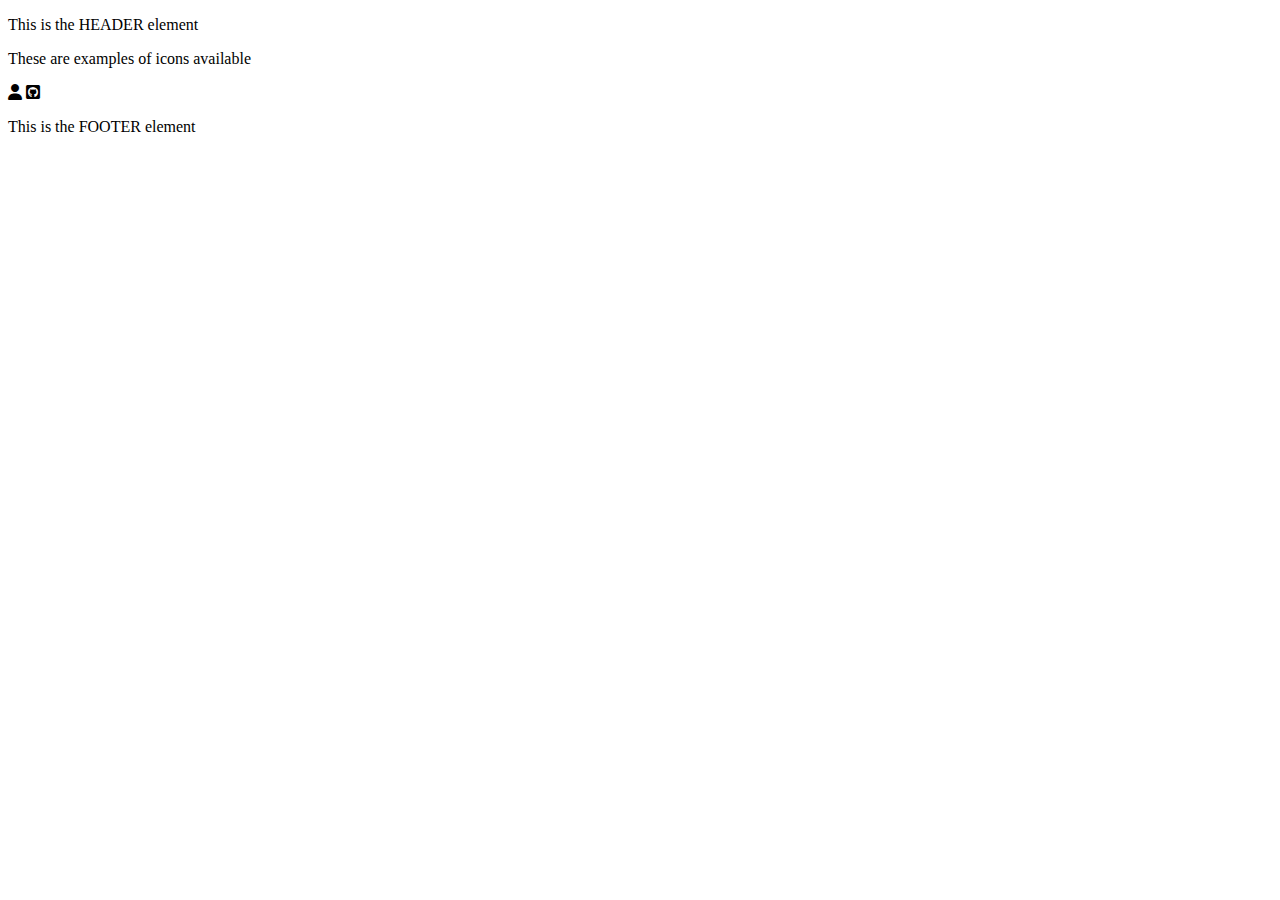
==== index.html @ 77255da0 "Initial commit" ====
<!DOCTYPE html>
<html lang="en">
<head>
    <meta charset="UTF-8">
    <meta http-equiv="X-UA-Compatible" content="IE=edge">
    <meta name="viewport" content="width=device-width, initial-scale=1.0, shrink-to-fit=no">

     <!-- fonts, general icons, & brand icons from Font Awesome saved locally -->
  <link href="assets/fontawesome/css/fontawesome.css" rel="stylesheet">
  <link href="assets/fontawesome/css/brands.css" rel="stylesheet">
  <link href="assets/fontawesome/css/solid.css" rel="stylesheet">
    <title>HTML & CSS Reflection</title>

    <link href="css/style.css" rel="stylesheet">

</head>
<body>

  <header>

<p> This is the HEADER element</p>

  </header>
  
  <div>
  
  
  <p> These are examples of icons available</p>
  <!-- the icons have names (fa-user & fa-github-square) --> 
  <span class="fa-solid fa-user"></span>
  <!-- uses solid style -->
  <span class="fa-brands fa-github-square"></span>
  <!-- uses brand style -->
</div>

</body>

<footer>


<p> This is the FOOTER element</p>







</footer>



</html>
---- assets/fontawesome/css/brands.css ----
/*!
 * Font Awesome Free 6.3.0 by @fontawesome - https://fontawesome.com
 * License - https://fontawesome.com/license/free (Icons: CC BY 4.0, Fonts: SIL OFL 1.1, Code: MIT License)
 * Copyright 2023 Fonticons, Inc.
 */
:root, :host {
  --fa-style-family-brands: 'Font Awesome 6 Brands';
  --fa-font-brands: normal 400 1em/1 'Font Awesome 6 Brands'; }

@font-face {
  font-family: 'Font Awesome 6 Brands';
  font-style: normal;
  font-weight: 400;
  font-display: block;
  src: url("../webfonts/fa-brands-400.woff2") format("woff2"), url("../webfonts/fa-brands-400.ttf") format("truetype"); }

.fab,
.fa-brands {
  font-weight: 400; }

.fa-monero:before {
  content: "\f3d0"; }

.fa-hooli:before {
  content: "\f427"; }

.fa-yelp:before {
  content: "\f1e9"; }

.fa-cc-visa:before {
  content: "\f1f0"; }

.fa-lastfm:before {
  content: "\f202"; }

.fa-shopware:before {
  content: "\f5b5"; }

.fa-creative-commons-nc:before {
  content: "\f4e8"; }

.fa-aws:before {
  content: "\f375"; }

.fa-redhat:before {
  content: "\f7bc"; }

.fa-yoast:before {
  content: "\f2b1"; }

.fa-cloudflare:before {
  content: "\e07d"; }

.fa-ups:before {
  content: "\f7e0"; }

.fa-wpexplorer:before {
  content: "\f2de"; }

.fa-dyalog:before {
  content: "\f399"; }

.fa-bity:before {
  content: "\f37a"; }

.fa-stackpath:before {
  content: "\f842"; }

.fa-buysellads:before {
  content: "\f20d"; }

.fa-first-order:before {
  content: "\f2b0"; }

.fa-modx:before {
  content: "\f285"; }

.fa-guilded:before {
  content: "\e07e"; }

.fa-vnv:before {
  content: "\f40b"; }

.fa-square-js:before {
  content: "\f3b9"; }

.fa-js-square:before {
  content: "\f3b9"; }

.fa-microsoft:before {
  content: "\f3ca"; }

.fa-qq:before {
  content: "\f1d6"; }

.fa-orcid:before {
  content: "\f8d2"; }

.fa-java:before {
  content: "\f4e4"; }

.fa-invision:before {
  content: "\f7b0"; }

.fa-creative-commons-pd-alt:before {
  content: "\f4ed"; }

.fa-centercode:before {
  content: "\f380"; }

.fa-glide-g:before {
  content: "\f2a6"; }

.fa-drupal:before {
  content: "\f1a9"; }

.fa-hire-a-helper:before {
  content: "\f3b0"; }

.fa-creative-commons-by:before {
  content: "\f4e7"; }

.fa-unity:before {
  content: "\e049"; }

.fa-whmcs:before {
  content: "\f40d"; }

.fa-rocketchat:before {
  content: "\f3e8"; }

.fa-vk:before {
  content: "\f189"; }

.fa-untappd:before {
  content: "\f405"; }

.fa-mailchimp:before {
  content: "\f59e"; }

.fa-css3-alt:before {
  content: "\f38b"; }

.fa-square-reddit:before {
  content: "\f1a2"; }

.fa-reddit-square:before {
  content: "\f1a2"; }

.fa-vimeo-v:before {
  content: "\f27d"; }

.fa-contao:before {
  content: "\f26d"; }

.fa-square-font-awesome:before {
  content: "\e5ad"; }

.fa-deskpro:before {
  content: "\f38f"; }

.fa-sistrix:before {
  content: "\f3ee"; }

.fa-square-instagram:before {
  content: "\e055"; }

.fa-instagram-square:before {
  content: "\e055"; }

.fa-battle-net:before {
  content: "\f835"; }

.fa-the-red-yeti:before {
  content: "\f69d"; }

.fa-square-hacker-news:before {
  content: "\f3af"; }

.fa-hacker-news-square:before {
  content: "\f3af"; }

.fa-edge:before {
  content: "\f282"; }

.fa-napster:before {
  content: "\f3d2"; }

.fa-square-snapchat:before {
  content: "\f2ad"; }

.fa-snapchat-square:before {
  content: "\f2ad"; }

.fa-google-plus-g:before {
  content: "\f0d5"; }

.fa-artstation:before {
  content: "\f77a"; }

.fa-markdown:before {
  content: "\f60f"; }

.fa-sourcetree:before {
  content: "\f7d3"; }

.fa-google-plus:before {
  content: "\f2b3"; }

.fa-diaspora:before {
  content: "\f791"; }

.fa-foursquare:before {
  content: "\f180"; }

.fa-stack-overflow:before {
  content: "\f16c"; }

.fa-github-alt:before {
  content: "\f113"; }

.fa-phoenix-squadron:before {
  content: "\f511"; }

.fa-pagelines:before {
  content: "\f18c"; }

.fa-algolia:before {
  content: "\f36c"; }

.fa-red-river:before {
  content: "\f3e3"; }

.fa-creative-commons-sa:before {
  content: "\f4ef"; }

.fa-safari:before {
  content: "\f267"; }

.fa-google:before {
  content: "\f1a0"; }

.fa-square-font-awesome-stroke:before {
  content: "\f35c"; }

.fa-font-awesome-alt:before {
  content: "\f35c"; }

.fa-atlassian:before {
  content: "\f77b"; }

.fa-linkedin-in:before {
  content: "\f0e1"; }

.fa-digital-ocean:before {
  content: "\f391"; }

.fa-nimblr:before {
  content: "\f5a8"; }

.fa-chromecast:before {
  content: "\f838"; }

.fa-evernote:before {
  content: "\f839"; }

.fa-hacker-news:before {
  content: "\f1d4"; }

.fa-creative-commons-sampling:before {
  content: "\f4f0"; }

.fa-adversal:before {
  content: "\f36a"; }

.fa-creative-commons:before {
  content: "\f25e"; }

.fa-watchman-monitoring:before {
  content: "\e087"; }

.fa-fonticons:before {
  content: "\f280"; }

.fa-weixin:before {
  content: "\f1d7"; }

.fa-shirtsinbulk:before {
  content: "\f214"; }

.fa-codepen:before {
  content: "\f1cb"; }

.fa-git-alt:before {
  content: "\f841"; }

.fa-lyft:before {
  content: "\f3c3"; }

.fa-rev:before {
  content: "\f5b2"; }

.fa-windows:before {
  content: "\f17a"; }

.fa-wizards-of-the-coast:before {
  content: "\f730"; }

.fa-square-viadeo:before {
  content: "\f2aa"; }

.fa-viadeo-square:before {
  content: "\f2aa"; }

.fa-meetup:before {
  content: "\f2e0"; }

.fa-centos:before {
  content: "\f789"; }

.fa-adn:before {
  content: "\f170"; }

.fa-cloudsmith:before {
  content: "\f384"; }

.fa-pied-piper-alt:before {
  content: "\f1a8"; }

.fa-square-dribbble:before {
  content: "\f397"; }

.fa-dribbble-square:before {
  content: "\f397"; }

.fa-codiepie:before {
  content: "\f284"; }

.fa-node:before {
  content: "\f419"; }

.fa-mix:before {
  content: "\f3cb"; }

.fa-steam:before {
  content: "\f1b6"; }

.fa-cc-apple-pay:before {
  content: "\f416"; }

.fa-scribd:before {
  content: "\f28a"; }

.fa-openid:before {
  content: "\f19b"; }

.fa-instalod:before {
  content: "\e081"; }

.fa-expeditedssl:before {
  content: "\f23e"; }

.fa-sellcast:before {
  content: "\f2da"; }

.fa-square-twitter:before {
  content: "\f081"; }

.fa-twitter-square:before {
  content: "\f081"; }

.fa-r-project:before {
  content: "\f4f7"; }

.fa-delicious:before {
  content: "\f1a5"; }

.fa-freebsd:before {
  content: "\f3a4"; }

.fa-vuejs:before {
  content: "\f41f"; }

.fa-accusoft:before {
  content: "\f369"; }

.fa-ioxhost:before {
  content: "\f208"; }

.fa-fonticons-fi:before {
  content: "\f3a2"; }

.fa-app-store:before {
  content: "\f36f"; }

.fa-cc-mastercard:before {
  content: "\f1f1"; }

.fa-itunes-note:before {
  content: "\f3b5"; }

.fa-golang:before {
  content: "\e40f"; }

.fa-kickstarter:before {
  content: "\f3bb"; }

.fa-grav:before {
  content: "\f2d6"; }

.fa-weibo:before {
  content: "\f18a"; }

.fa-uncharted:before {
  content: "\e084"; }

.fa-firstdraft:before {
  content: "\f3a1"; }

.fa-square-youtube:before {
  content: "\f431"; }

.fa-youtube-square:before {
  content: "\f431"; }

.fa-wikipedia-w:before {
  content: "\f266"; }

.fa-wpressr:before {
  content: "\f3e4"; }

.fa-rendact:before {
  content: "\f3e4"; }

.fa-angellist:before {
  content: "\f209"; }

.fa-galactic-republic:before {
  content: "\f50c"; }

.fa-nfc-directional:before {
  content: "\e530"; }

.fa-skype:before {
  content: "\f17e"; }

.fa-joget:before {
  content: "\f3b7"; }

.fa-fedora:before {
  content: "\f798"; }

.fa-stripe-s:before {
  content: "\f42a"; }

.fa-meta:before {
  content: "\e49b"; }

.fa-laravel:before {
  content: "\f3bd"; }

.fa-hotjar:before {
  content: "\f3b1"; }

.fa-bluetooth-b:before {
  content: "\f294"; }

.fa-sticker-mule:before {
  content: "\f3f7"; }

.fa-creative-commons-zero:before {
  content: "\f4f3"; }

.fa-hips:before {
  content: "\f452"; }

.fa-behance:before {
  content: "\f1b4"; }

.fa-reddit:before {
  content: "\f1a1"; }

.fa-discord:before {
  content: "\f392"; }

.fa-chrome:before {
  content: "\f268"; }

.fa-app-store-ios:before {
  content: "\f370"; }

.fa-cc-discover:before {
  content: "\f1f2"; }

.fa-wpbeginner:before {
  content: "\f297"; }

.fa-confluence:before {
  content: "\f78d"; }

.fa-mdb:before {
  content: "\f8ca"; }

.fa-dochub:before {
  content: "\f394"; }

.fa-accessible-icon:before {
  content: "\f368"; }

.fa-ebay:before {
  content: "\f4f4"; }

.fa-amazon:before {
  content: "\f270"; }

.fa-unsplash:before {
  content: "\e07c"; }

.fa-yarn:before {
  content: "\f7e3"; }

.fa-square-steam:before {
  content: "\f1b7"; }

.fa-steam-square:before {
  content: "\f1b7"; }

.fa-500px:before {
  content: "\f26e"; }

.fa-square-vimeo:before {
  content: "\f194"; }

.fa-vimeo-square:before {
  content: "\f194"; }

.fa-asymmetrik:before {
  content: "\f372"; }

.fa-font-awesome:before {
  content: "\f2b4"; }

.fa-font-awesome-flag:before {
  content: "\f2b4"; }

.fa-font-awesome-logo-full:before {
  content: "\f2b4"; }

.fa-gratipay:before {
  content: "\f184"; }

.fa-apple:before {
  content: "\f179"; }

.fa-hive:before {
  content: "\e07f"; }

.fa-gitkraken:before {
  content: "\f3a6"; }

.fa-keybase:before {
  content: "\f4f5"; }

.fa-apple-pay:before {
  content: "\f415"; }

.fa-padlet:before {
  content: "\e4a0"; }

.fa-amazon-pay:before {
  content: "\f42c"; }

.fa-square-github:before {
  content: "\f092"; }

.fa-github-square:before {
  content: "\f092"; }

.fa-stumbleupon:before {
  content: "\f1a4"; }

.fa-fedex:before {
  content: "\f797"; }

.fa-phoenix-framework:before {
  content: "\f3dc"; }

.fa-shopify:before {
  content: "\e057"; }

.fa-neos:before {
  content: "\f612"; }

.fa-hackerrank:before {
  content: "\f5f7"; }

.fa-researchgate:before {
  content: "\f4f8"; }

.fa-swift:before {
  content: "\f8e1"; }

.fa-angular:before {
  content: "\f420"; }

.fa-speakap:before {
  content: "\f3f3"; }

.fa-angrycreative:before {
  content: "\f36e"; }

.fa-y-combinator:before {
  content: "\f23b"; }

.fa-empire:before {
  content: "\f1d1"; }

.fa-envira:before {
  content: "\f299"; }

.fa-square-gitlab:before {
  content: "\e5ae"; }

.fa-gitlab-square:before {
  content: "\e5ae"; }

.fa-studiovinari:before {
  content: "\f3f8"; }

.fa-pied-piper:before {
  content: "\f2ae"; }

.fa-wordpress:before {
  content: "\f19a"; }

.fa-product-hunt:before {
  content: "\f288"; }

.fa-firefox:before {
  content: "\f269"; }

.fa-linode:before {
  content: "\f2b8"; }

.fa-goodreads:before {
  content: "\f3a8"; }

.fa-square-odnoklassniki:before {
  content: "\f264"; }

.fa-odnoklassniki-square:before {
  content: "\f264"; }

.fa-jsfiddle:before {
  content: "\f1cc"; }

.fa-sith:before {
  content: "\f512"; }

.fa-themeisle:before {
  content: "\f2b2"; }

.fa-page4:before {
  content: "\f3d7"; }

.fa-hashnode:before {
  content: "\e499"; }

.fa-react:before {
  content: "\f41b"; }

.fa-cc-paypal:before {
  content: "\f1f4"; }

.fa-squarespace:before {
  content: "\f5be"; }

.fa-cc-stripe:before {
  content: "\f1f5"; }

.fa-creative-commons-share:before {
  content: "\f4f2"; }

.fa-bitcoin:before {
  content: "\f379"; }

.fa-keycdn:before {
  content: "\f3ba"; }

.fa-opera:before {
  content: "\f26a"; }

.fa-itch-io:before {
  content: "\f83a"; }

.fa-umbraco:before {
  content: "\f8e8"; }

.fa-galactic-senate:before {
  content: "\f50d"; }

.fa-ubuntu:before {
  content: "\f7df"; }

.fa-draft2digital:before {
  content: "\f396"; }

.fa-stripe:before {
  content: "\f429"; }

.fa-houzz:before {
  content: "\f27c"; }

.fa-gg:before {
  content: "\f260"; }

.fa-dhl:before {
  content: "\f790"; }

.fa-square-pinterest:before {
  content: "\f0d3"; }

.fa-pinterest-square:before {
  content: "\f0d3"; }

.fa-xing:before {
  content: "\f168"; }

.fa-blackberry:before {
  content: "\f37b"; }

.fa-creative-commons-pd:before {
  content: "\f4ec"; }

.fa-playstation:before {
  content: "\f3df"; }

.fa-quinscape:before {
  content: "\f459"; }

.fa-less:before {
  content: "\f41d"; }

.fa-blogger-b:before {
  content: "\f37d"; }

.fa-opencart:before {
  content: "\f23d"; }

.fa-vine:before {
  content: "\f1ca"; }

.fa-paypal:before {
  content: "\f1ed"; }

.fa-gitlab:before {
  content: "\f296"; }

.fa-typo3:before {
  content: "\f42b"; }

.fa-reddit-alien:before {
  content: "\f281"; }

.fa-yahoo:before {
  content: "\f19e"; }

.fa-dailymotion:before {
  content: "\e052"; }

.fa-affiliatetheme:before {
  content: "\f36b"; }

.fa-pied-piper-pp:before {
  content: "\f1a7"; }

.fa-bootstrap:before {
  content: "\f836"; }

.fa-odnoklassniki:before {
  content: "\f263"; }

.fa-nfc-symbol:before {
  content: "\e531"; }

.fa-ethereum:before {
  content: "\f42e"; }

.fa-speaker-deck:before {
  content: "\f83c"; }

.fa-creative-commons-nc-eu:before {
  content: "\f4e9"; }

.fa-patreon:before {
  content: "\f3d9"; }

.fa-avianex:before {
  content: "\f374"; }

.fa-ello:before {
  content: "\f5f1"; }

.fa-gofore:before {
  content: "\f3a7"; }

.fa-bimobject:before {
  content: "\f378"; }

.fa-facebook-f:before {
  content: "\f39e"; }

.fa-square-google-plus:before {
  content: "\f0d4"; }

.fa-google-plus-square:before {
  content: "\f0d4"; }

.fa-mandalorian:before {
  content: "\f50f"; }

.fa-first-order-alt:before {
  content: "\f50a"; }

.fa-osi:before {
  content: "\f41a"; }

.fa-google-wallet:before {
  content: "\f1ee"; }

.fa-d-and-d-beyond:before {
  content: "\f6ca"; }

.fa-periscope:before {
  content: "\f3da"; }

.fa-fulcrum:before {
  content: "\f50b"; }

.fa-cloudscale:before {
  content: "\f383"; }

.fa-forumbee:before {
  content: "\f211"; }

.fa-mizuni:before {
  content: "\f3cc"; }

.fa-schlix:before {
  content: "\f3ea"; }

.fa-square-xing:before {
  content: "\f169"; }

.fa-xing-square:before {
  content: "\f169"; }

.fa-bandcamp:before {
  content: "\f2d5"; }

.fa-wpforms:before {
  content: "\f298"; }

.fa-cloudversify:before {
  content: "\f385"; }

.fa-usps:before {
  content: "\f7e1"; }

.fa-megaport:before {
  content: "\f5a3"; }

.fa-magento:before {
  content: "\f3c4"; }

.fa-spotify:before {
  content: "\f1bc"; }

.fa-optin-monster:before {
  content: "\f23c"; }

.fa-fly:before {
  content: "\f417"; }

.fa-aviato:before {
  content: "\f421"; }

.fa-itunes:before {
  content: "\f3b4"; }

.fa-cuttlefish:before {
  content: "\f38c"; }

.fa-blogger:before {
  content: "\f37c"; }

.fa-flickr:before {
  content: "\f16e"; }

.fa-viber:before {
  content: "\f409"; }

.fa-soundcloud:before {
  content: "\f1be"; }

.fa-digg:before {
  content: "\f1a6"; }

.fa-tencent-weibo:before {
  content: "\f1d5"; }

.fa-symfony:before {
  content: "\f83d"; }

.fa-maxcdn:before {
  content: "\f136"; }

.fa-etsy:before {
  content: "\f2d7"; }

.fa-facebook-messenger:before {
  content: "\f39f"; }

.fa-audible:before {
  content: "\f373"; }

.fa-think-peaks:before {
  content: "\f731"; }

.fa-bilibili:before {
  content: "\e3d9"; }

.fa-erlang:before {
  content: "\f39d"; }

.fa-cotton-bureau:before {
  content: "\f89e"; }

.fa-dashcube:before {
  content: "\f210"; }

.fa-42-group:before {
  content: "\e080"; }

.fa-innosoft:before {
  content: "\e080"; }

.fa-stack-exchange:before {
  content: "\f18d"; }

.fa-elementor:before {
  content: "\f430"; }

.fa-square-pied-piper:before {
  content: "\e01e"; }

.fa-pied-piper-square:before {
  content: "\e01e"; }

.fa-creative-commons-nd:before {
  content: "\f4eb"; }

.fa-palfed:before {
  content: "\f3d8"; }

.fa-superpowers:before {
  content: "\f2dd"; }

.fa-resolving:before {
  content: "\f3e7"; }

.fa-xbox:before {
  content: "\f412"; }

.fa-searchengin:before {
  content: "\f3eb"; }

.fa-tiktok:before {
  content: "\e07b"; }

.fa-square-facebook:before {
  content: "\f082"; }

.fa-facebook-square:before {
  content: "\f082"; }

.fa-renren:before {
  content: "\f18b"; }

.fa-linux:before {
  content: "\f17c"; }

.fa-glide:before {
  content: "\f2a5"; }

.fa-linkedin:before {
  content: "\f08c"; }

.fa-hubspot:before {
  content: "\f3b2"; }

.fa-deploydog:before {
  content: "\f38e"; }

.fa-twitch:before {
  content: "\f1e8"; }

.fa-ravelry:before {
  content: "\f2d9"; }

.fa-mixer:before {
  content: "\e056"; }

.fa-square-lastfm:before {
  content: "\f203"; }

.fa-lastfm-square:before {
  content: "\f203"; }

.fa-vimeo:before {
  content: "\f40a"; }

.fa-mendeley:before {
  content: "\f7b3"; }

.fa-uniregistry:before {
  content: "\f404"; }

.fa-figma:before {
  content: "\f799"; }

.fa-creative-commons-remix:before {
  content: "\f4ee"; }

.fa-cc-amazon-pay:before {
  content: "\f42d"; }

.fa-dropbox:before {
  content: "\f16b"; }

.fa-instagram:before {
  content: "\f16d"; }

.fa-cmplid:before {
  content: "\e360"; }

.fa-facebook:before {
  content: "\f09a"; }

.fa-gripfire:before {
  content: "\f3ac"; }

.fa-jedi-order:before {
  content: "\f50e"; }

.fa-uikit:before {
  content: "\f403"; }

.fa-fort-awesome-alt:before {
  content: "\f3a3"; }

.fa-phabricator:before {
  content: "\f3db"; }

.fa-ussunnah:before {
  content: "\f407"; }

.fa-earlybirds:before {
  content: "\f39a"; }

.fa-trade-federation:before {
  content: "\f513"; }

.fa-autoprefixer:before {
  content: "\f41c"; }

.fa-whatsapp:before {
  content: "\f232"; }

.fa-slideshare:before {
  content: "\f1e7"; }

.fa-google-play:before {
  content: "\f3ab"; }

.fa-viadeo:before {
  content: "\f2a9"; }

.fa-line:before {
  content: "\f3c0"; }

.fa-google-drive:before {
  content: "\f3aa"; }

.fa-servicestack:before {
  content: "\f3ec"; }

.fa-simplybuilt:before {
  content: "\f215"; }

.fa-bitbucket:before {
  content: "\f171"; }

.fa-imdb:before {
  content: "\f2d8"; }

.fa-deezer:before {
  content: "\e077"; }

.fa-raspberry-pi:before {
  content: "\f7bb"; }

.fa-jira:before {
  content: "\f7b1"; }

.fa-docker:before {
  content: "\f395"; }

.fa-screenpal:before {
  content: "\e570"; }

.fa-bluetooth:before {
  content: "\f293"; }

.fa-gitter:before {
  content: "\f426"; }

.fa-d-and-d:before {
  content: "\f38d"; }

.fa-microblog:before {
  content: "\e01a"; }

.fa-cc-diners-club:before {
  content: "\f24c"; }

.fa-gg-circle:before {
  content: "\f261"; }

.fa-pied-piper-hat:before {
  content: "\f4e5"; }

.fa-kickstarter-k:before {
  content: "\f3bc"; }

.fa-yandex:before {
  content: "\f413"; }

.fa-readme:before {
  content: "\f4d5"; }

.fa-html5:before {
  content: "\f13b"; }

.fa-sellsy:before {
  content: "\f213"; }

.fa-sass:before {
  content: "\f41e"; }

.fa-wirsindhandwerk:before {
  content: "\e2d0"; }

.fa-wsh:before {
  content: "\e2d0"; }

.fa-buromobelexperte:before {
  content: "\f37f"; }

.fa-salesforce:before {
  content: "\f83b"; }

.fa-octopus-deploy:before {
  content: "\e082"; }

.fa-medapps:before {
  content: "\f3c6"; }

.fa-ns8:before {
  content: "\f3d5"; }

.fa-pinterest-p:before {
  content: "\f231"; }

.fa-apper:before {
  content: "\f371"; }

.fa-fort-awesome:before {
  content: "\f286"; }

.fa-waze:before {
  content: "\f83f"; }

.fa-cc-jcb:before {
  content: "\f24b"; }

.fa-snapchat:before {
  content: "\f2ab"; }

.fa-snapchat-ghost:before {
  content: "\f2ab"; }

.fa-fantasy-flight-games:before {
  content: "\f6dc"; }

.fa-rust:before {
  content: "\e07a"; }

.fa-wix:before {
  content: "\f5cf"; }

.fa-square-behance:before {
  content: "\f1b5"; }

.fa-behance-square:before {
  content: "\f1b5"; }

.fa-supple:before {
  content: "\f3f9"; }

.fa-rebel:before {
  content: "\f1d0"; }

.fa-css3:before {
  content: "\f13c"; }

.fa-staylinked:before {
  content: "\f3f5"; }

.fa-kaggle:before {
  content: "\f5fa"; }

.fa-space-awesome:before {
  content: "\e5ac"; }

.fa-deviantart:before {
  content: "\f1bd"; }

.fa-cpanel:before {
  content: "\f388"; }

.fa-goodreads-g:before {
  content: "\f3a9"; }

.fa-square-git:before {
  content: "\f1d2"; }

.fa-git-square:before {
  content: "\f1d2"; }

.fa-square-tumblr:before {
  content: "\f174"; }

.fa-tumblr-square:before {
  content: "\f174"; }

.fa-trello:before {
  content: "\f181"; }

.fa-creative-commons-nc-jp:before {
  content: "\f4ea"; }

.fa-get-pocket:before {
  content: "\f265"; }

.fa-perbyte:before {
  content: "\e083"; }

.fa-grunt:before {
  content: "\f3ad"; }

.fa-weebly:before {
  content: "\f5cc"; }

.fa-connectdevelop:before {
  content: "\f20e"; }

.fa-leanpub:before {
  content: "\f212"; }

.fa-black-tie:before {
  content: "\f27e"; }

.fa-themeco:before {
  content: "\f5c6"; }

.fa-python:before {
  content: "\f3e2"; }

.fa-android:before {
  content: "\f17b"; }

.fa-bots:before {
  content: "\e340"; }

.fa-free-code-camp:before {
  content: "\f2c5"; }

.fa-hornbill:before {
  content: "\f592"; }

.fa-js:before {
  content: "\f3b8"; }

.fa-ideal:before {
  content: "\e013"; }

.fa-git:before {
  content: "\f1d3"; }

.fa-dev:before {
  content: "\f6cc"; }

.fa-sketch:before {
  content: "\f7c6"; }

.fa-yandex-international:before {
  content: "\f414"; }

.fa-cc-amex:before {
  content: "\f1f3"; }

.fa-uber:before {
  content: "\f402"; }

.fa-github:before {
  content: "\f09b"; }

.fa-php:before {
  content: "\f457"; }

.fa-alipay:before {
  content: "\f642"; }

.fa-youtube:before {
  content: "\f167"; }

.fa-skyatlas:before {
  content: "\f216"; }

.fa-firefox-browser:before {
  content: "\e007"; }

.fa-replyd:before {
  content: "\f3e6"; }

.fa-suse:before {
  content: "\f7d6"; }

.fa-jenkins:before {
  content: "\f3b6"; }

.fa-twitter:before {
  content: "\f099"; }

.fa-rockrms:before {
  content: "\f3e9"; }

.fa-pinterest:before {
  content: "\f0d2"; }

.fa-buffer:before {
  content: "\f837"; }

.fa-npm:before {
  content: "\f3d4"; }

.fa-yammer:before {
  content: "\f840"; }

.fa-btc:before {
  content: "\f15a"; }

.fa-dribbble:before {
  content: "\f17d"; }

.fa-stumbleupon-circle:before {
  content: "\f1a3"; }

.fa-internet-explorer:before {
  content: "\f26b"; }

.fa-stubber:before {
  content: "\e5c7"; }

.fa-telegram:before {
  content: "\f2c6"; }

.fa-telegram-plane:before {
  content: "\f2c6"; }

.fa-old-republic:before {
  content: "\f510"; }

.fa-odysee:before {
  content: "\e5c6"; }

.fa-square-whatsapp:before {
  content: "\f40c"; }

.fa-whatsapp-square:before {
  content: "\f40c"; }

.fa-node-js:before {
  content: "\f3d3"; }

.fa-edge-legacy:before {
  content: "\e078"; }

.fa-slack:before {
  content: "\f198"; }

.fa-slack-hash:before {
  content: "\f198"; }

.fa-medrt:before {
  content: "\f3c8"; }

.fa-usb:before {
  content: "\f287"; }

.fa-tumblr:before {
  content: "\f173"; }

.fa-vaadin:before {
  content: "\f408"; }

.fa-quora:before {
  content: "\f2c4"; }

.fa-reacteurope:before {
  content: "\f75d"; }

.fa-medium:before {
  content: "\f23a"; }

.fa-medium-m:before {
  content: "\f23a"; }

.fa-amilia:before {
  content: "\f36d"; }

.fa-mixcloud:before {
  content: "\f289"; }

.fa-flipboard:before {
  content: "\f44d"; }

.fa-viacoin:before {
  content: "\f237"; }

.fa-critical-role:before {
  content: "\f6c9"; }

.fa-sitrox:before {
  content: "\e44a"; }

.fa-discourse:before {
  content: "\f393"; }

.fa-joomla:before {
  content: "\f1aa"; }

.fa-mastodon:before {
  content: "\f4f6"; }

.fa-airbnb:before {
  content: "\f834"; }

.fa-wolf-pack-battalion:before {
  content: "\f514"; }

.fa-buy-n-large:before {
  content: "\f8a6"; }

.fa-gulp:before {
  content: "\f3ae"; }

.fa-creative-commons-sampling-plus:before {
  content: "\f4f1"; }

.fa-strava:before {
  content: "\f428"; }

.fa-ember:before {
  content: "\f423"; }

.fa-canadian-maple-leaf:before {
  content: "\f785"; }

.fa-teamspeak:before {
  content: "\f4f9"; }

.fa-pushed:before {
  content: "\f3e1"; }

.fa-wordpress-simple:before {
  content: "\f411"; }

.fa-nutritionix:before {
  content: "\f3d6"; }

.fa-wodu:before {
  content: "\e088"; }

.fa-google-pay:before {
  content: "\e079"; }

.fa-intercom:before {
  content: "\f7af"; }

.fa-zhihu:before {
  content: "\f63f"; }

.fa-korvue:before {
  content: "\f42f"; }

.fa-pix:before {
  content: "\e43a"; }

.fa-steam-symbol:before {
  content: "\f3f6"; }
---- assets/fontawesome/css/solid.css ----
/*!
 * Font Awesome Free 6.3.0 by @fontawesome - https://fontawesome.com
 * License - https://fontawesome.com/license/free (Icons: CC BY 4.0, Fonts: SIL OFL 1.1, Code: MIT License)
 * Copyright 2023 Fonticons, Inc.
 */
:root, :host {
  --fa-style-family-classic: 'Font Awesome 6 Free';
  --fa-font-solid: normal 900 1em/1 'Font Awesome 6 Free'; }

@font-face {
  font-family: 'Font Awesome 6 Free';
  font-style: normal;
  font-weight: 900;
  font-display: block;
  src: url("../webfonts/fa-solid-900.woff2") format("woff2"), url("../webfonts/fa-solid-900.ttf") format("truetype"); }

.fas,
.fa-solid {
  font-weight: 900; }
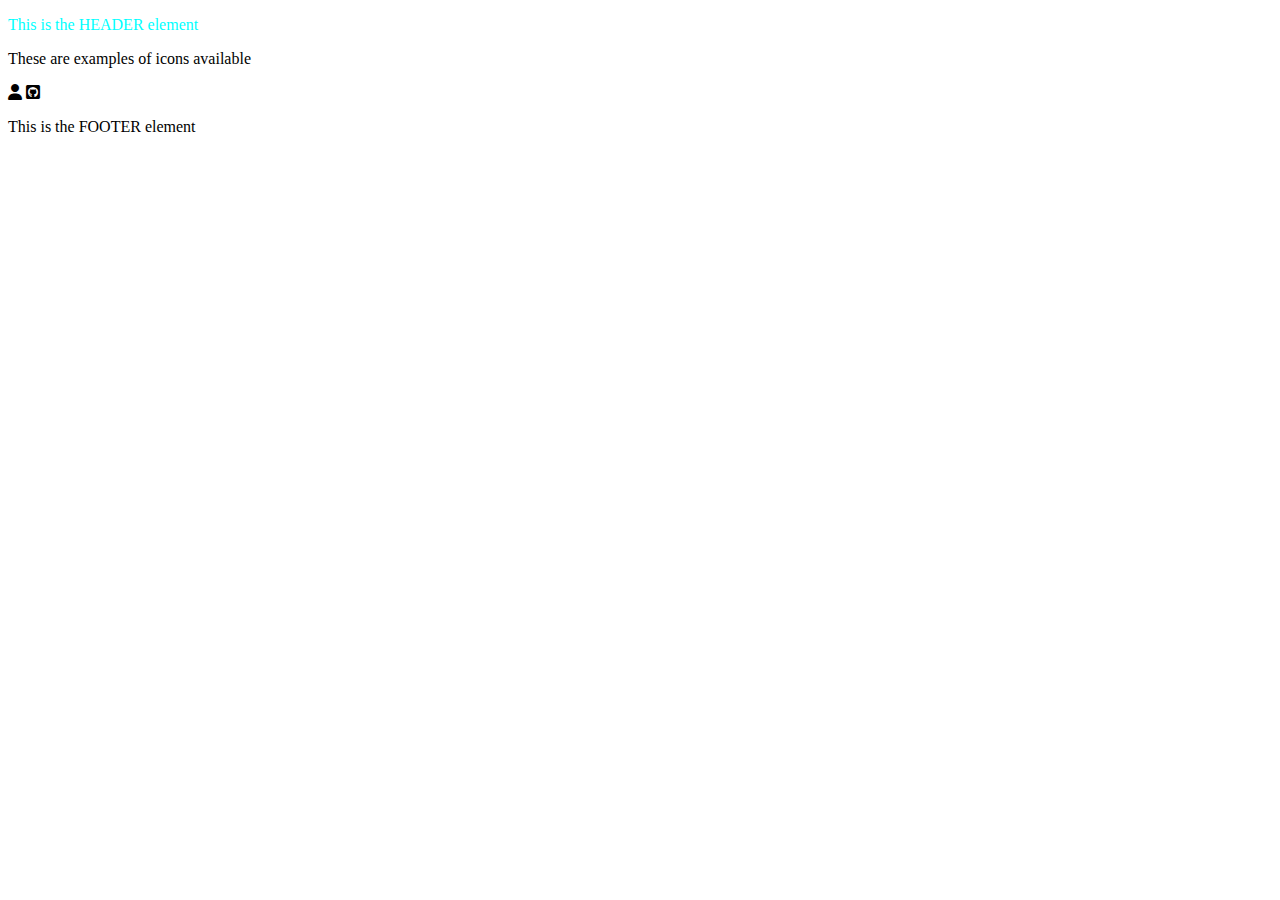
==== commit 8d7223c7: "Abandoned directive @use in favor of @import" ====
--- a/index.html
+++ b/index.html
@@ -18,7 +18,7 @@
 
   <header>
 
-<p> This is the HEADER element</p>
+<p class="header"> This is the HEADER element</p>
 
   </header>
   
--- a/css/style.css
+++ b/css/style.css
@@ -0,0 +1,9 @@
+.testclass {
+  background-color: aqua;
+}
+
+.header {
+  color: aqua;
+}
+
+/*# sourceMappingURL=style.css.map */
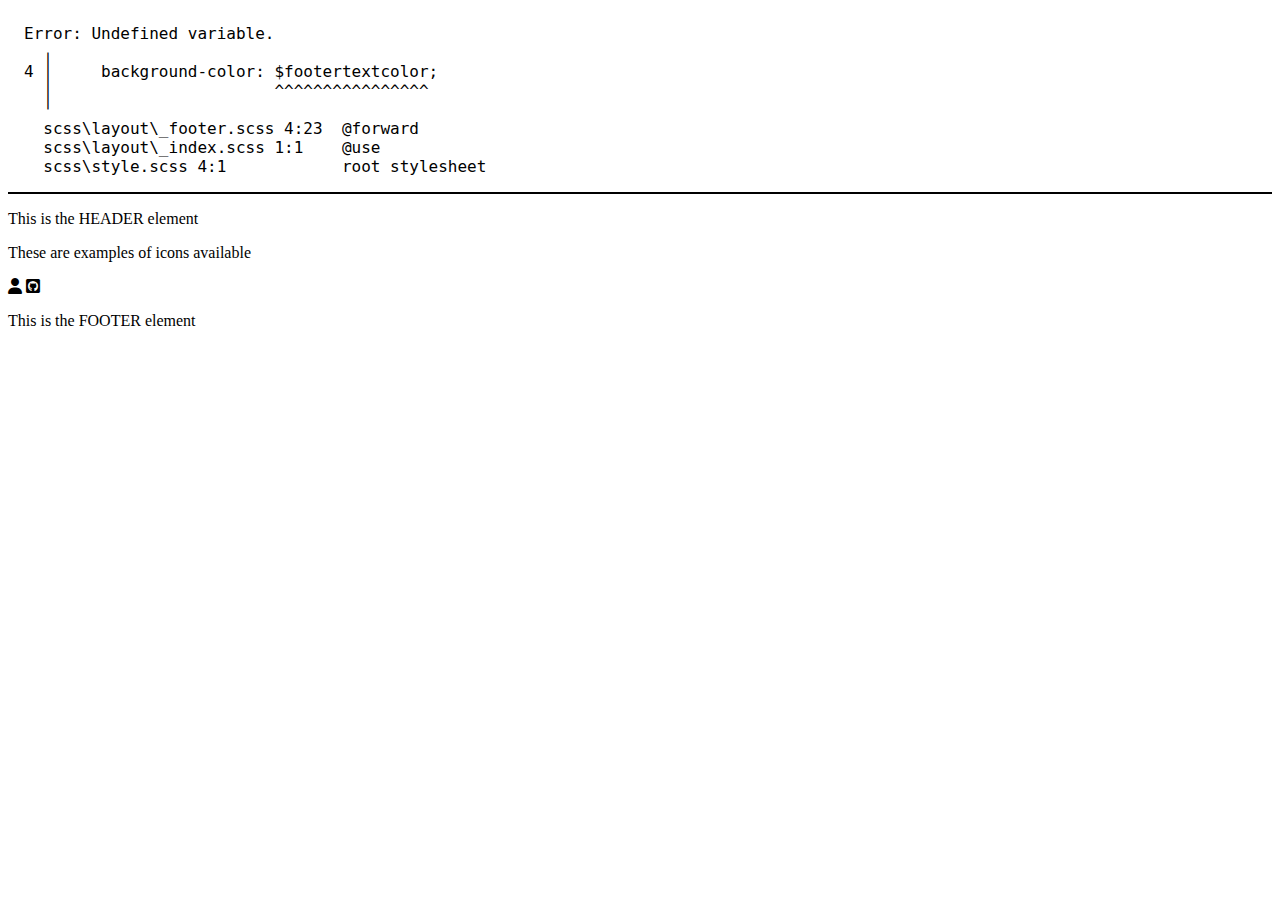
==== commit aff60c1c: "removed all instances of @include and replaced with @use" ====
--- a/index.html
+++ b/index.html
@@ -38,7 +38,7 @@
 <footer>
 
 
-<p> This is the FOOTER element</p>
+<p class="footer"> This is the FOOTER element</p>
 
 
 
--- a/css/style.css
+++ b/css/style.css
@@ -1,9 +1,19 @@
-.testclass {
-  background-color: aqua;
+/* Error: Undefined variable.
+ *   ,
+ * 4 |     background-color: $footertextcolor;
+ *   |                       ^^^^^^^^^^^^^^^^
+ *   '
+ *   scss\layout\_footer.scss 4:23  @forward
+ *   scss\layout\_index.scss 1:1    @use
+ *   scss\style.scss 4:1            root stylesheet */
+
+body::before {
+  font-family: "Source Code Pro", "SF Mono", Monaco, Inconsolata, "Fira Mono",
+      "Droid Sans Mono", monospace, monospace;
+  white-space: pre;
+  display: block;
+  padding: 1em;
+  margin-bottom: 1em;
+  border-bottom: 2px solid black;
+  content: "Error: Undefined variable.\a   \2577 \a 4 \2502      background-color: $footertextcolor;\d\a   \2502                        ^^^^^^^^^^^^^^^^\a   \2575 \a   scss\\layout\\_footer.scss 4:23  @forward\a   scss\\layout\\_index.scss 1:1    @use\a   scss\\style.scss 4:1            root stylesheet";
 }
-
-.header {
-  color: aqua;
-}
-
-/*# sourceMappingURL=style.css.map */
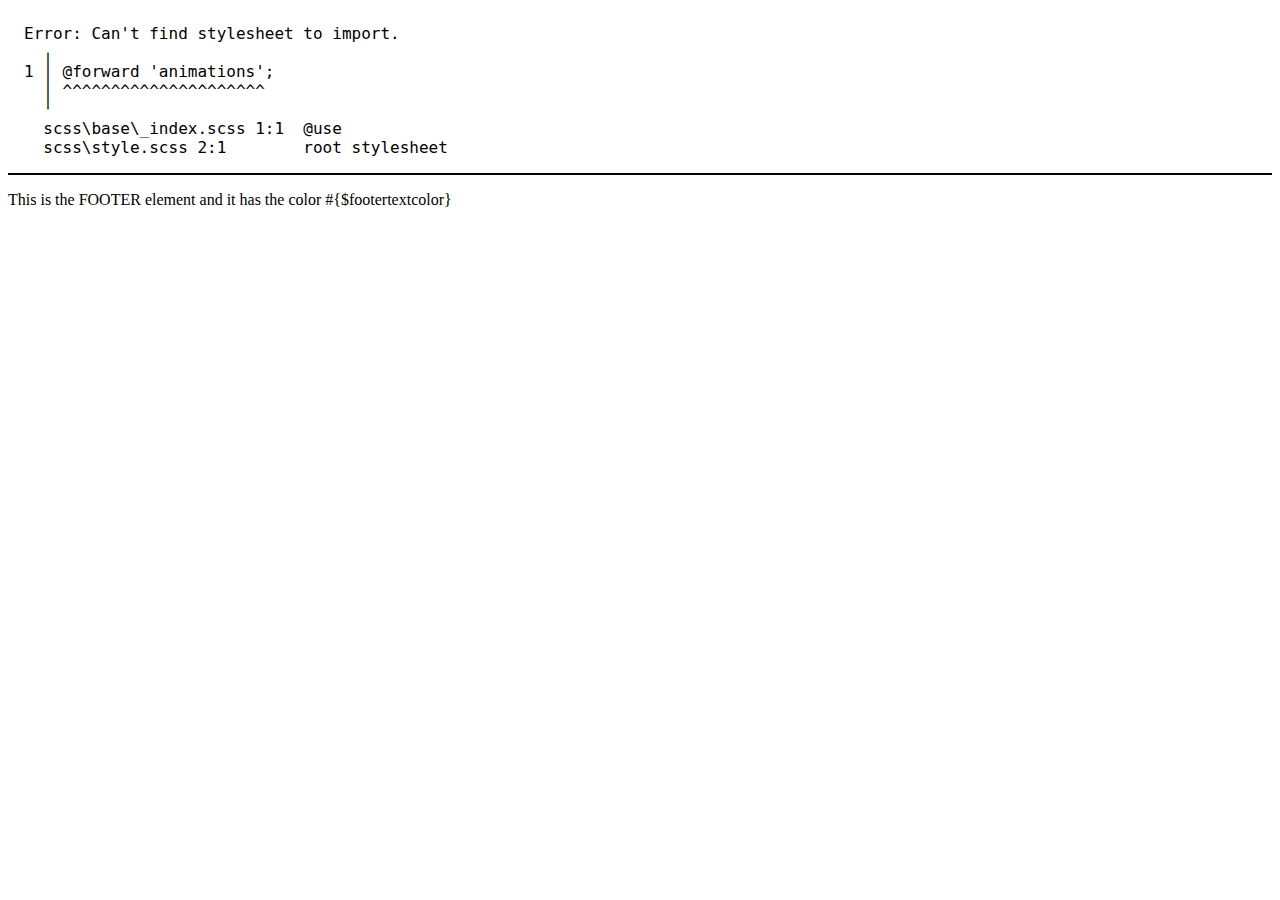
==== commit dbfa5f02: "removed all unrequired partials and directories to be able to focus on the 'error: undefined variabl" ====
--- a/index.html
+++ b/index.html
@@ -18,17 +18,14 @@
 
   <header>
 
-<p class="header"> This is the HEADER element</p>
-
   </header>
   
   <div>
-  
-  
+  <!--
   <p> These are examples of icons available</p>
-  <!-- the icons have names (fa-user & fa-github-square) --> 
+   the icons have names (fa-user & fa-github-square) 
   <span class="fa-solid fa-user"></span>
-  <!-- uses solid style -->
+  <!-- uses solid style 
   <span class="fa-brands fa-github-square"></span>
   <!-- uses brand style -->
 </div>
@@ -38,16 +35,8 @@
 <footer>
 
 
-<p class="footer"> This is the FOOTER element</p>
-
-
-
-
-
-
+<p class="testclass"> This is the FOOTER element and it has the color #{$footertextcolor}</p>
 
 </footer>
 
-
-
 </html>--- a/css/style.css
+++ b/css/style.css
@@ -1,11 +1,10 @@
-/* Error: Undefined variable.
+/* Error: Can't find stylesheet to import.
  *   ,
- * 4 |     background-color: $footertextcolor;
- *   |                       ^^^^^^^^^^^^^^^^
+ * 1 | @forward 'animations';
+ *   | ^^^^^^^^^^^^^^^^^^^^^
  *   '
- *   scss\layout\_footer.scss 4:23  @forward
- *   scss\layout\_index.scss 1:1    @use
- *   scss\style.scss 4:1            root stylesheet */
+ *   scss\base\_index.scss 1:1  @use
+ *   scss\style.scss 2:1        root stylesheet */
 
 body::before {
   font-family: "Source Code Pro", "SF Mono", Monaco, Inconsolata, "Fira Mono",
@@ -15,5 +14,5 @@
   padding: 1em;
   margin-bottom: 1em;
   border-bottom: 2px solid black;
-  content: "Error: Undefined variable.\a   \2577 \a 4 \2502      background-color: $footertextcolor;\d\a   \2502                        ^^^^^^^^^^^^^^^^\a   \2575 \a   scss\\layout\\_footer.scss 4:23  @forward\a   scss\\layout\\_index.scss 1:1    @use\a   scss\\style.scss 4:1            root stylesheet";
+  content: "Error: Can't find stylesheet to import.\a   \2577 \a 1 \2502  @forward 'animations';\a   \2502  ^^^^^^^^^^^^^^^^^^^^^\a   \2575 \a   scss\\base\\_index.scss 1:1  @use\a   scss\\style.scss 2:1        root stylesheet";
 }
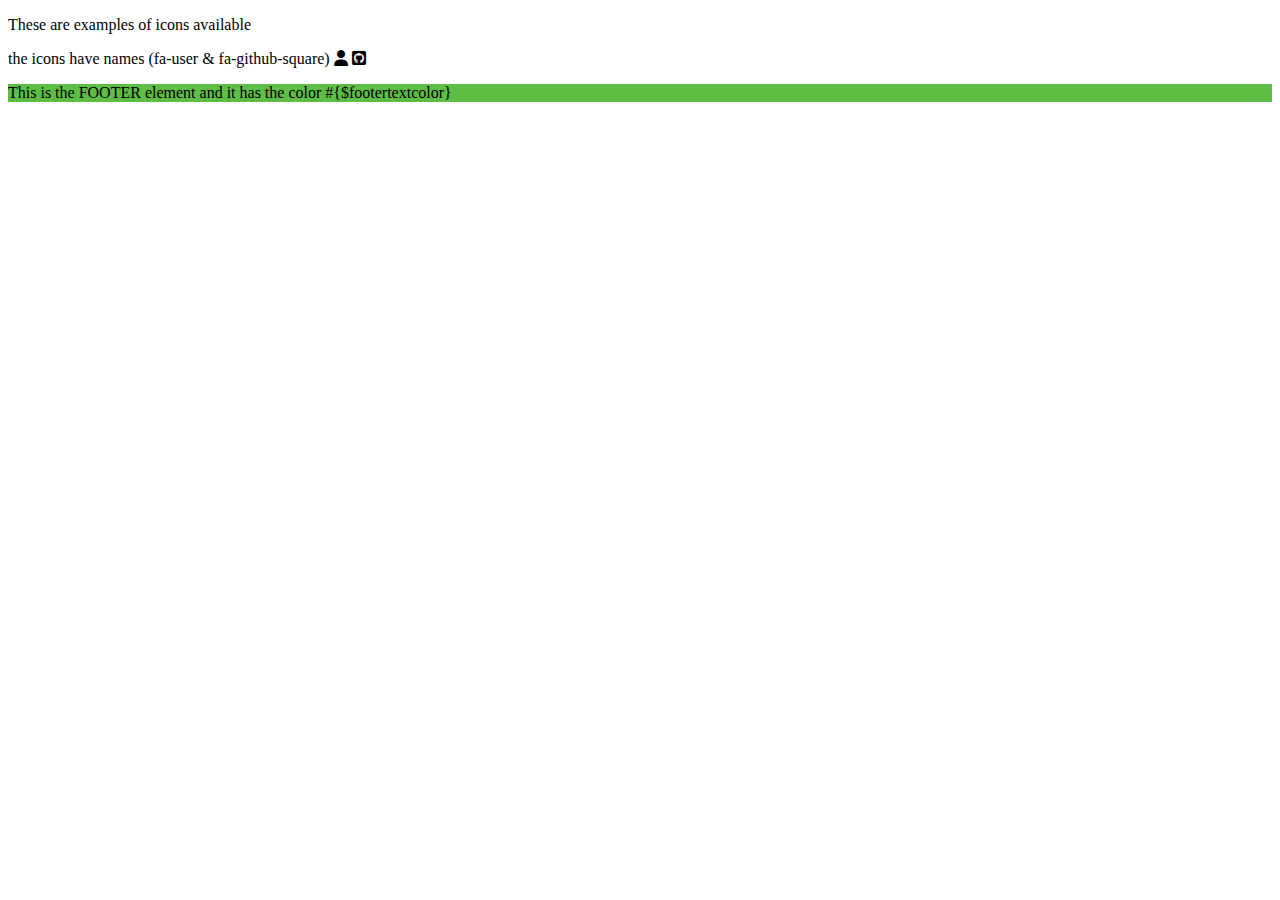
==== commit cabbd67b: "cleanup HTML markup (nested comments)" ====
--- a/index.html
+++ b/index.html
@@ -1,42 +1,38 @@
 <!DOCTYPE html>
 <html lang="en">
 <head>
-    <meta charset="UTF-8">
-    <meta http-equiv="X-UA-Compatible" content="IE=edge">
-    <meta name="viewport" content="width=device-width, initial-scale=1.0, shrink-to-fit=no">
+	<meta charset="UTF-8">
+	<meta name="viewport" content="width=device-width, initial-scale=1.0, shrink-to-fit=no">
 
-     <!-- fonts, general icons, & brand icons from Font Awesome saved locally -->
+		<!-- fonts, general icons, & brand icons from Font Awesome saved locally -->
   <link href="assets/fontawesome/css/fontawesome.css" rel="stylesheet">
   <link href="assets/fontawesome/css/brands.css" rel="stylesheet">
   <link href="assets/fontawesome/css/solid.css" rel="stylesheet">
-    <title>HTML & CSS Reflection</title>
+	<title>HTML & CSS Reflection</title>
 
-    <link href="css/style.css" rel="stylesheet">
+	<link href="css/style.css" rel="stylesheet">
 
 </head>
+
 <body>
 
-  <header>
+	<header>
 
-  </header>
-  
-  <div>
-  <!--
+	</header>
+
+	<div>
   <p> These are examples of icons available</p>
-   the icons have names (fa-user & fa-github-square) 
+   the icons have names (fa-user &amp; fa-github-square) 
   <span class="fa-solid fa-user"></span>
-  <!-- uses solid style 
+   <!-- uses solid style -->
   <span class="fa-brands fa-github-square"></span>
   <!-- uses brand style -->
-</div>
+	</div>
 
 </body>
 
 <footer>
-
-
-<p class="testclass"> This is the FOOTER element and it has the color #{$footertextcolor}</p>
-
+	<p class="testclass">This is the FOOTER element and it has the color #{$footertextcolor}</p>
 </footer>
 
-</html>+</html>
--- a/css/style.css
+++ b/css/style.css
@@ -1,18 +1,5 @@
-/* Error: Can't find stylesheet to import.
- *   ,
- * 1 | @forward 'animations';
- *   | ^^^^^^^^^^^^^^^^^^^^^
- *   '
- *   scss\base\_index.scss 1:1  @use
- *   scss\style.scss 2:1        root stylesheet */
+.testclass {
+  background-color: rgb(94, 189, 68);
+}
 
-body::before {
-  font-family: "Source Code Pro", "SF Mono", Monaco, Inconsolata, "Fira Mono",
-      "Droid Sans Mono", monospace, monospace;
-  white-space: pre;
-  display: block;
-  padding: 1em;
-  margin-bottom: 1em;
-  border-bottom: 2px solid black;
-  content: "Error: Can't find stylesheet to import.\a   \2577 \a 1 \2502  @forward 'animations';\a   \2502  ^^^^^^^^^^^^^^^^^^^^^\a   \2575 \a   scss\\base\\_index.scss 1:1  @use\a   scss\\style.scss 2:1        root stylesheet";
-}
+/*# sourceMappingURL=style.css.map */
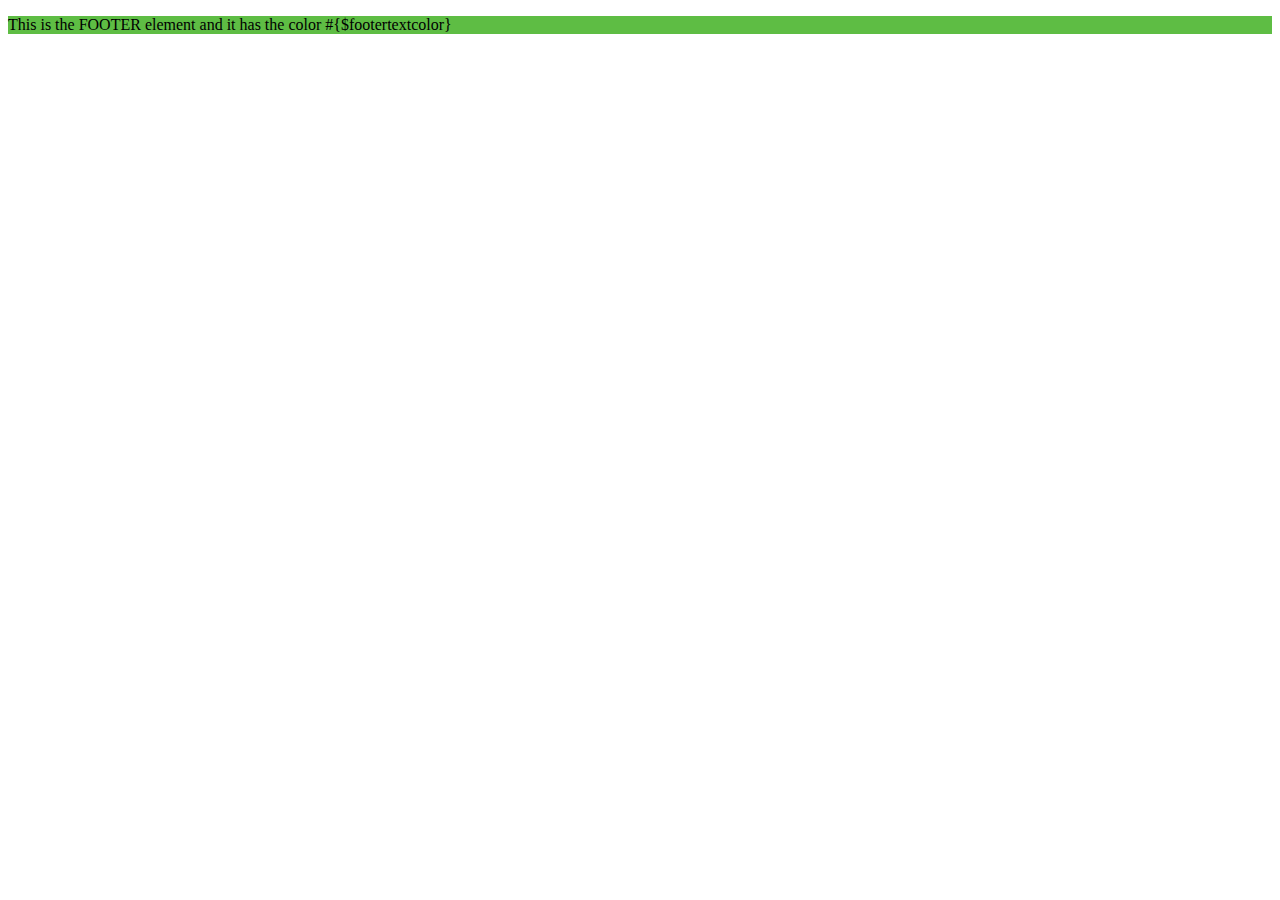
==== commit 499d251f: "hide icons sample markup with comments using <template>" ====
--- a/index.html
+++ b/index.html
@@ -19,7 +19,7 @@
 	<header>
 
 	</header>
-
+<template>
 	<div>
   <p> These are examples of icons available</p>
    the icons have names (fa-user &amp; fa-github-square) 
@@ -28,7 +28,7 @@
   <span class="fa-brands fa-github-square"></span>
   <!-- uses brand style -->
 	</div>
-
+</template>
 </body>
 
 <footer>
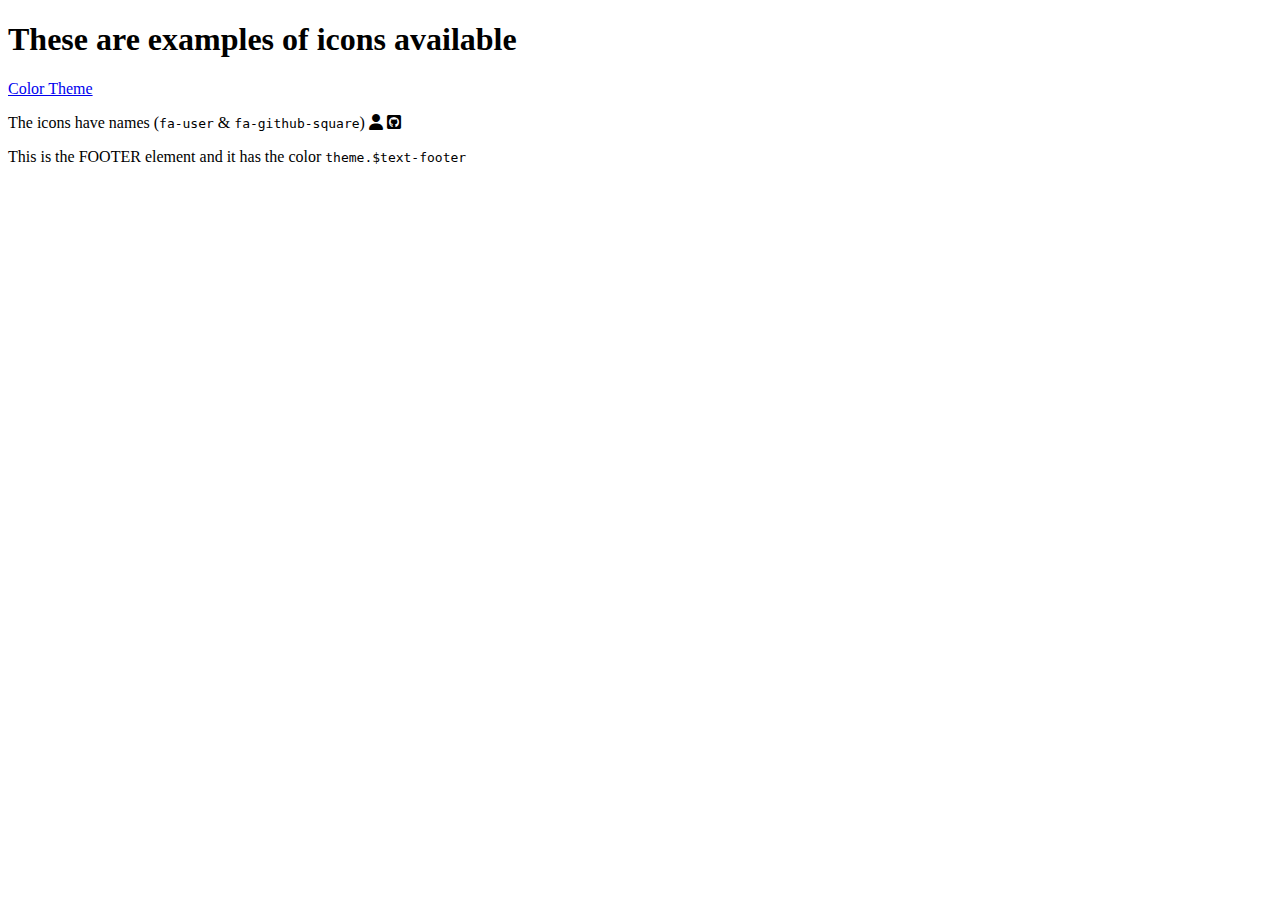
==== commit 8130c7a9: "Readme: add Themeing, Color Ramps topics, cleanup index.html" ====
--- a/index.html
+++ b/index.html
@@ -2,37 +2,38 @@
 <html lang="en">
 <head>
 	<meta charset="UTF-8">
+	<title>HTML &amp; CSS Reflection</title>
 	<meta name="viewport" content="width=device-width, initial-scale=1.0, shrink-to-fit=no">
 
 		<!-- fonts, general icons, & brand icons from Font Awesome saved locally -->
   <link href="assets/fontawesome/css/fontawesome.css" rel="stylesheet">
   <link href="assets/fontawesome/css/brands.css" rel="stylesheet">
   <link href="assets/fontawesome/css/solid.css" rel="stylesheet">
-	<title>HTML & CSS Reflection</title>
 
 	<link href="css/style.css" rel="stylesheet">
 
 </head>
 
 <body>
-
+<main>
 	<header>
-
+		<h1>These are examples of icons available</h1>
+		<nav class="menu-bar">
+			<a class="menu-link"href="theme.html">Color Theme</a>
+		</nav>
 	</header>
-<template>
-	<div>
-  <p> These are examples of icons available</p>
-   the icons have names (fa-user &amp; fa-github-square) 
-  <span class="fa-solid fa-user"></span>
-   <!-- uses solid style -->
-  <span class="fa-brands fa-github-square"></span>
-  <!-- uses brand style -->
-	</div>
-</template>
+	<article>
+		<p>The icons have names (<samp>fa-user</samp> &amp; <samp>fa-github-square</samp>)
+		<span class="fa-solid fa-user"></span>
+		<!-- uses solid style -->
+		<span class="fa-brands fa-github-square"></span>
+		<!-- uses brand style -->
+		</p>
+	</article>
+	<footer>
+		<p class="testclass">This is the FOOTER element and it has the color <code>theme.$text-footer</code></p>
+	</footer>
+</main>
 </body>
 
-<footer>
-	<p class="testclass">This is the FOOTER element and it has the color #{$footertextcolor}</p>
-</footer>
-
 </html>
